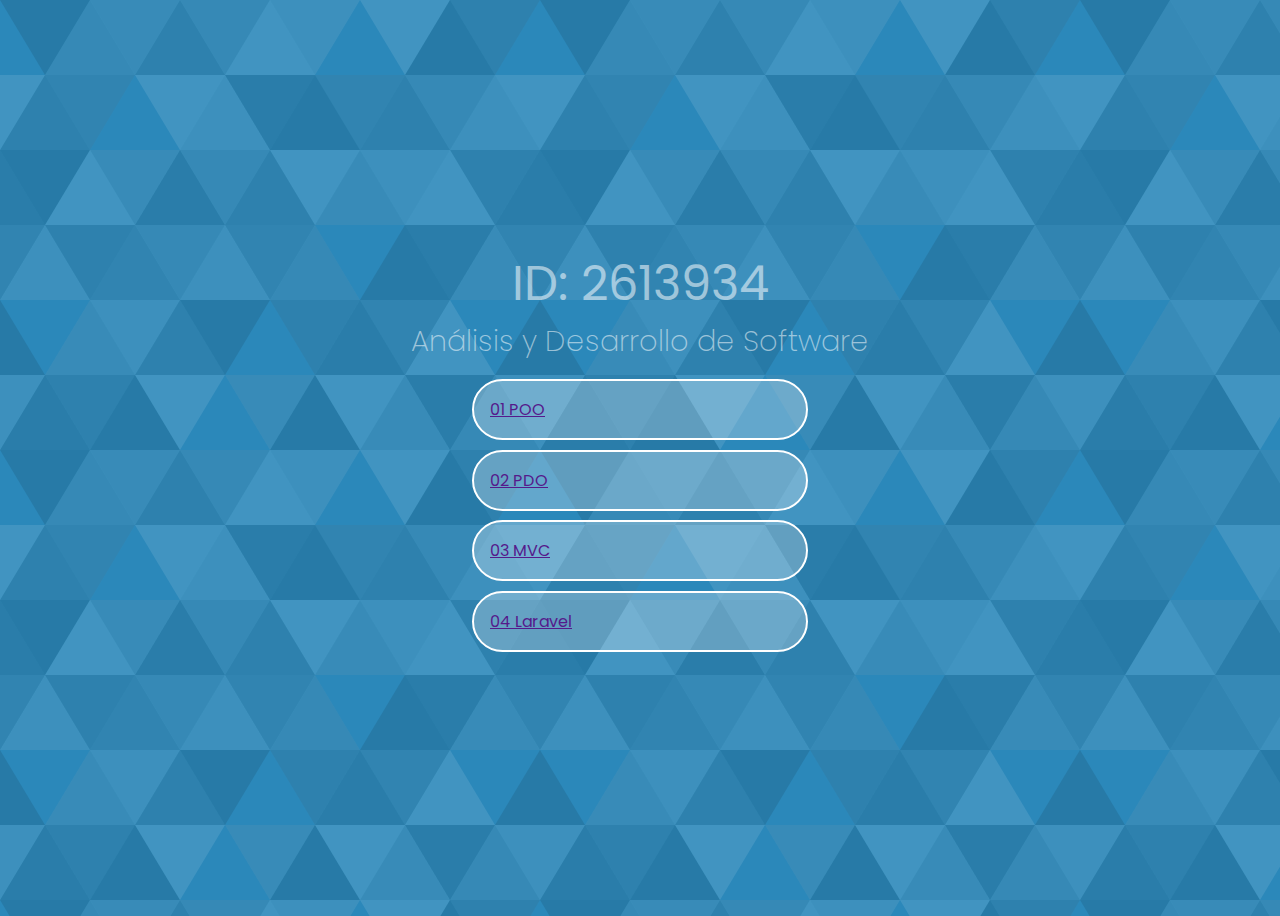
==== index.html @ 27c180b8 "Index file created" ====
<!DOCTYPE html>
<html lang="en">
<head>
    <meta charset="UTF-8">
    <meta name="viewport" content="width=device-width, initial-scale=1.0">
    <title>Main Menu</title>
    <link rel="stylesheet" href="css/master.css">
</head>
<body>
    <main>
        <h1>ID: 2613934</h1>
        <h2>Análisis y Desarrollo de Software</h2>
        <menu>
            <ul>
                <li>
                    <a href=""><span>01</span> POO</a>
                </li>
                <li>
                    <a href=""><span>02</span> PDO</a>
                </li>
                <li>
                    <a href=""><span>03</span> MVC</a>
                </li>
                <li>
                    <a href=""><span>04</span> Laravel</a>
                </li>
            </ul>
        </menu>
    </main>
</body>
</html>
---- css/master.css ----
@import url('https://fonts.googleapis.com/css2?family=Poppins:wght@200;400&display=swap');

body {
    background-color: #2B88BA;
    background-image: url("data:image/svg+xml,%3Csvg xmlns='http://www.w3.org/2000/svg' width='540' height='450' viewBox='0 0 1080 900'%3E%3Cg fill-opacity='.1'%3E%3Cpolygon fill='%23444' points='90 150 0 300 180 300'/%3E%3Cpolygon points='90 150 180 0 0 0'/%3E%3Cpolygon fill='%23AAA' points='270 150 360 0 180 0'/%3E%3Cpolygon fill='%23DDD' points='450 150 360 300 540 300'/%3E%3Cpolygon fill='%23999' points='450 150 540 0 360 0'/%3E%3Cpolygon points='630 150 540 300 720 300'/%3E%3Cpolygon fill='%23DDD' points='630 150 720 0 540 0'/%3E%3Cpolygon fill='%23444' points='810 150 720 300 900 300'/%3E%3Cpolygon fill='%23FFF' points='810 150 900 0 720 0'/%3E%3Cpolygon fill='%23DDD' points='990 150 900 300 1080 300'/%3E%3Cpolygon fill='%23444' points='990 150 1080 0 900 0'/%3E%3Cpolygon fill='%23DDD' points='90 450 0 600 180 600'/%3E%3Cpolygon points='90 450 180 300 0 300'/%3E%3Cpolygon fill='%23666' points='270 450 180 600 360 600'/%3E%3Cpolygon fill='%23AAA' points='270 450 360 300 180 300'/%3E%3Cpolygon fill='%23DDD' points='450 450 360 600 540 600'/%3E%3Cpolygon fill='%23999' points='450 450 540 300 360 300'/%3E%3Cpolygon fill='%23999' points='630 450 540 600 720 600'/%3E%3Cpolygon fill='%23FFF' points='630 450 720 300 540 300'/%3E%3Cpolygon points='810 450 720 600 900 600'/%3E%3Cpolygon fill='%23DDD' points='810 450 900 300 720 300'/%3E%3Cpolygon fill='%23AAA' points='990 450 900 600 1080 600'/%3E%3Cpolygon fill='%23444' points='990 450 1080 300 900 300'/%3E%3Cpolygon fill='%23222' points='90 750 0 900 180 900'/%3E%3Cpolygon points='270 750 180 900 360 900'/%3E%3Cpolygon fill='%23DDD' points='270 750 360 600 180 600'/%3E%3Cpolygon points='450 750 540 600 360 600'/%3E%3Cpolygon points='630 750 540 900 720 900'/%3E%3Cpolygon fill='%23444' points='630 750 720 600 540 600'/%3E%3Cpolygon fill='%23AAA' points='810 750 720 900 900 900'/%3E%3Cpolygon fill='%23666' points='810 750 900 600 720 600'/%3E%3Cpolygon fill='%23999' points='990 750 900 900 1080 900'/%3E%3Cpolygon fill='%23999' points='180 0 90 150 270 150'/%3E%3Cpolygon fill='%23444' points='360 0 270 150 450 150'/%3E%3Cpolygon fill='%23FFF' points='540 0 450 150 630 150'/%3E%3Cpolygon points='900 0 810 150 990 150'/%3E%3Cpolygon fill='%23222' points='0 300 -90 450 90 450'/%3E%3Cpolygon fill='%23FFF' points='0 300 90 150 -90 150'/%3E%3Cpolygon fill='%23FFF' points='180 300 90 450 270 450'/%3E%3Cpolygon fill='%23666' points='180 300 270 150 90 150'/%3E%3Cpolygon fill='%23222' points='360 300 270 450 450 450'/%3E%3Cpolygon fill='%23FFF' points='360 300 450 150 270 150'/%3E%3Cpolygon fill='%23444' points='540 300 450 450 630 450'/%3E%3Cpolygon fill='%23222' points='540 300 630 150 450 150'/%3E%3Cpolygon fill='%23AAA' points='720 300 630 450 810 450'/%3E%3Cpolygon fill='%23666' points='720 300 810 150 630 150'/%3E%3Cpolygon fill='%23FFF' points='900 300 810 450 990 450'/%3E%3Cpolygon fill='%23999' points='900 300 990 150 810 150'/%3E%3Cpolygon points='0 600 -90 750 90 750'/%3E%3Cpolygon fill='%23666' points='0 600 90 450 -90 450'/%3E%3Cpolygon fill='%23AAA' points='180 600 90 750 270 750'/%3E%3Cpolygon fill='%23444' points='180 600 270 450 90 450'/%3E%3Cpolygon fill='%23444' points='360 600 270 750 450 750'/%3E%3Cpolygon fill='%23999' points='360 600 450 450 270 450'/%3E%3Cpolygon fill='%23666' points='540 600 630 450 450 450'/%3E%3Cpolygon fill='%23222' points='720 600 630 750 810 750'/%3E%3Cpolygon fill='%23FFF' points='900 600 810 750 990 750'/%3E%3Cpolygon fill='%23222' points='900 600 990 450 810 450'/%3E%3Cpolygon fill='%23DDD' points='0 900 90 750 -90 750'/%3E%3Cpolygon fill='%23444' points='180 900 270 750 90 750'/%3E%3Cpolygon fill='%23FFF' points='360 900 450 750 270 750'/%3E%3Cpolygon fill='%23AAA' points='540 900 630 750 450 750'/%3E%3Cpolygon fill='%23FFF' points='720 900 810 750 630 750'/%3E%3Cpolygon fill='%23222' points='900 900 990 750 810 750'/%3E%3Cpolygon fill='%23222' points='1080 300 990 450 1170 450'/%3E%3Cpolygon fill='%23FFF' points='1080 300 1170 150 990 150'/%3E%3Cpolygon points='1080 600 990 750 1170 750'/%3E%3Cpolygon fill='%23666' points='1080 600 1170 450 990 450'/%3E%3Cpolygon fill='%23DDD' points='1080 900 1170 750 990 750'/%3E%3C/g%3E%3C/svg%3E");
    color: #fff8;
    font-family: Poppins, sans-serif;
}

main {
    align-items: center;
    display: flex;
    flex-direction: column;
    justify-content: center;
    min-height: 100vh;

    h1, h2 {
        margin: 0;
    }

    h1 {
        font-size: 3rem;
        font-weight: 400;
    }

    h2 {
        font-size: 1.8rem;
        font-weight: 200;
    }

    menu {
        padding: 0;
        ul {
            display: flex;
            flex-direction: column;
            gap: 0.6rem;
            list-style: none;
            padding: 0;
            li {
                border: 2px solid #fff;
                background-color: #fff4;
                border-radius: 4rem;
                padding: 1rem;
                width: 300px;
                transition: all 0.4s ease-in;
                &:is(:hover) {
                    background-color: #00f;
                    transform: scale(1.02);
                }
            }
        }
    }
}
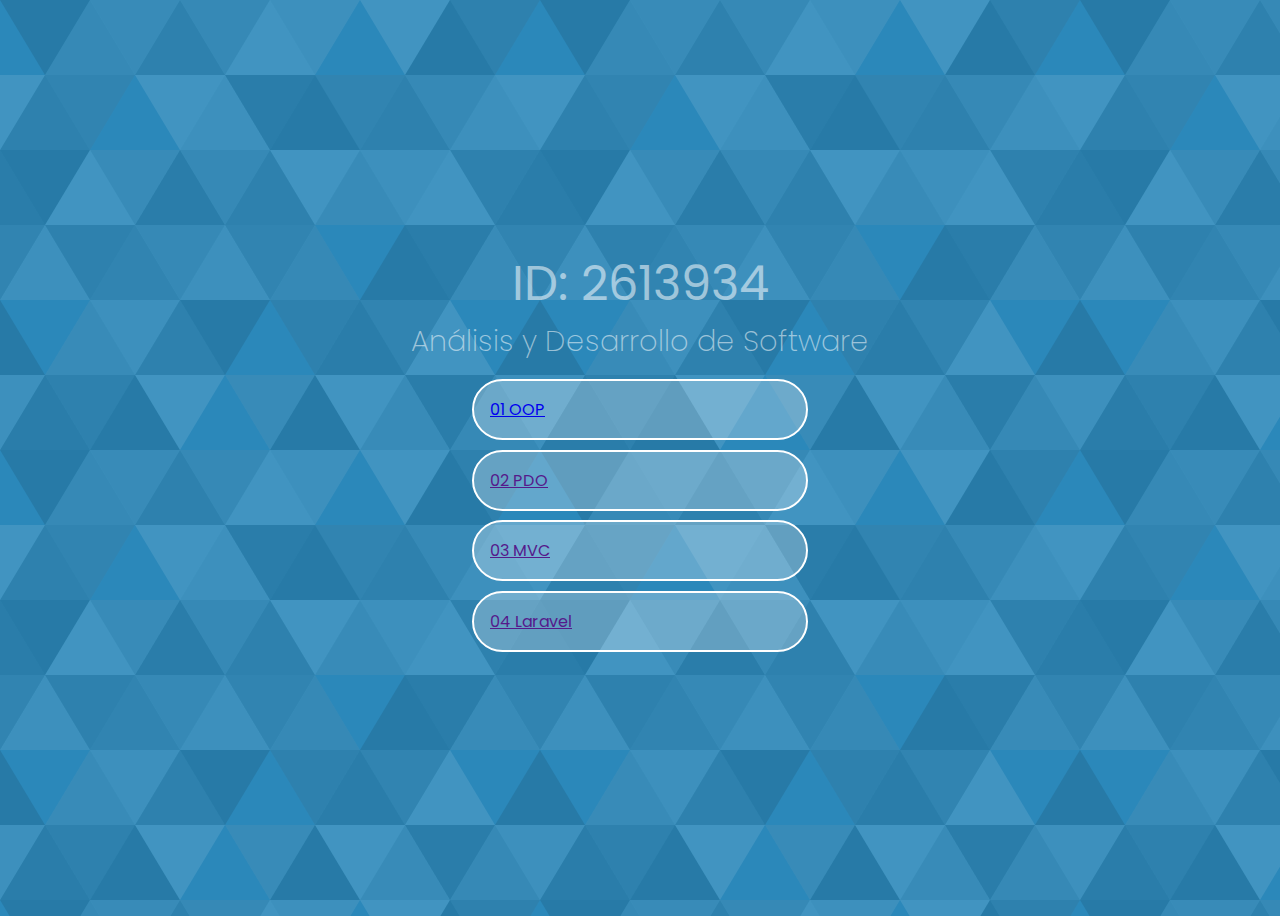
==== commit db73ce53: "Folder 01-oop" ====
--- a/index.html
+++ b/index.html
@@ -13,7 +13,7 @@
         <menu>
             <ul>
                 <li>
-                    <a href=""><span>01</span> POO</a>
+                    <a href="01-oop/index.html"><span>01</span> OOP</a>
                 </li>
                 <li>
                     <a href=""><span>02</span> PDO</a>
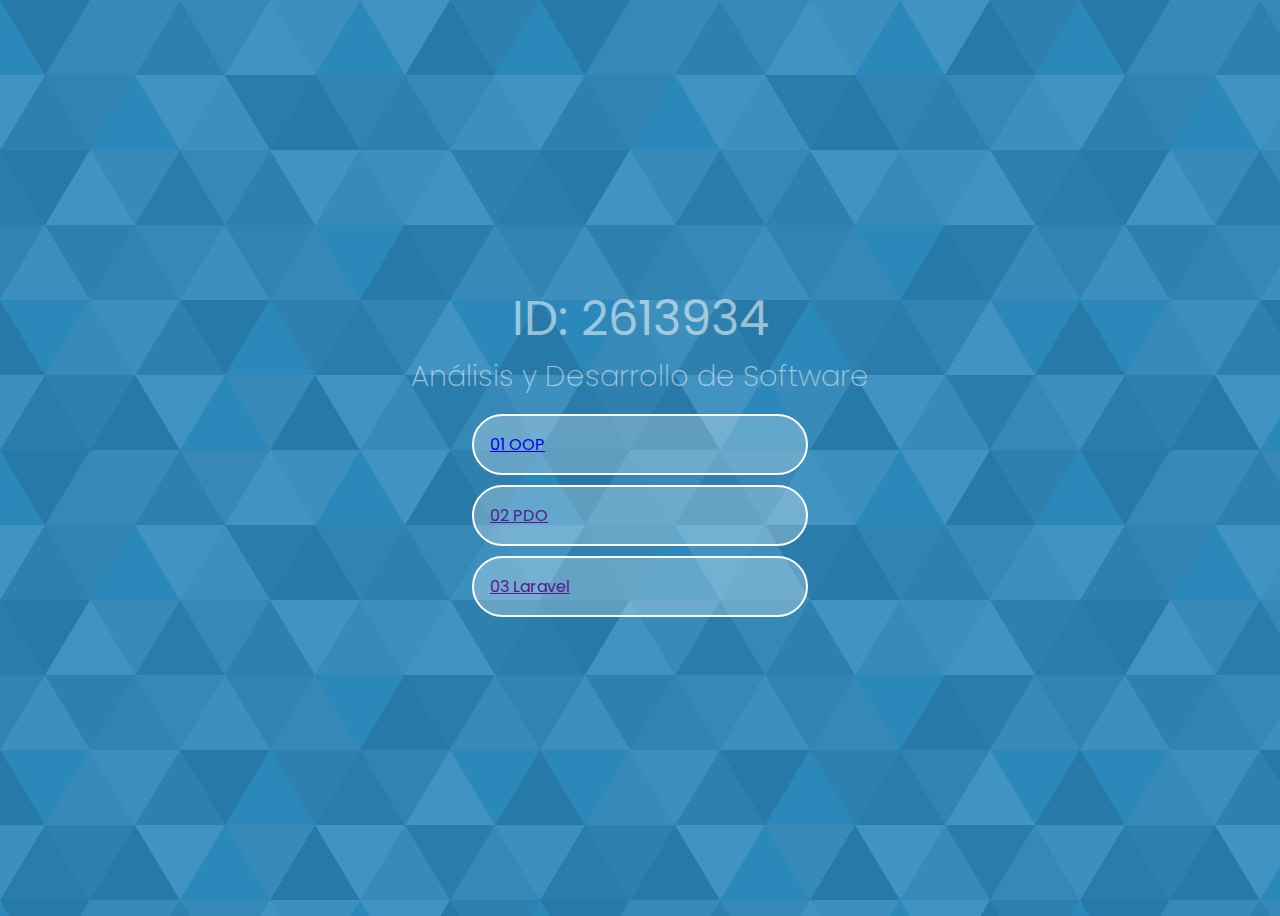
==== commit 6bd7c398: "Init Abstract example db" ====
--- a/index.html
+++ b/index.html
@@ -19,10 +19,7 @@
                     <a href=""><span>02</span> PDO</a>
                 </li>
                 <li>
-                    <a href=""><span>03</span> MVC</a>
-                </li>
-                <li>
-                    <a href=""><span>04</span> Laravel</a>
+                    <a href=""><span>03</span> Laravel</a>
                 </li>
             </ul>
         </menu>
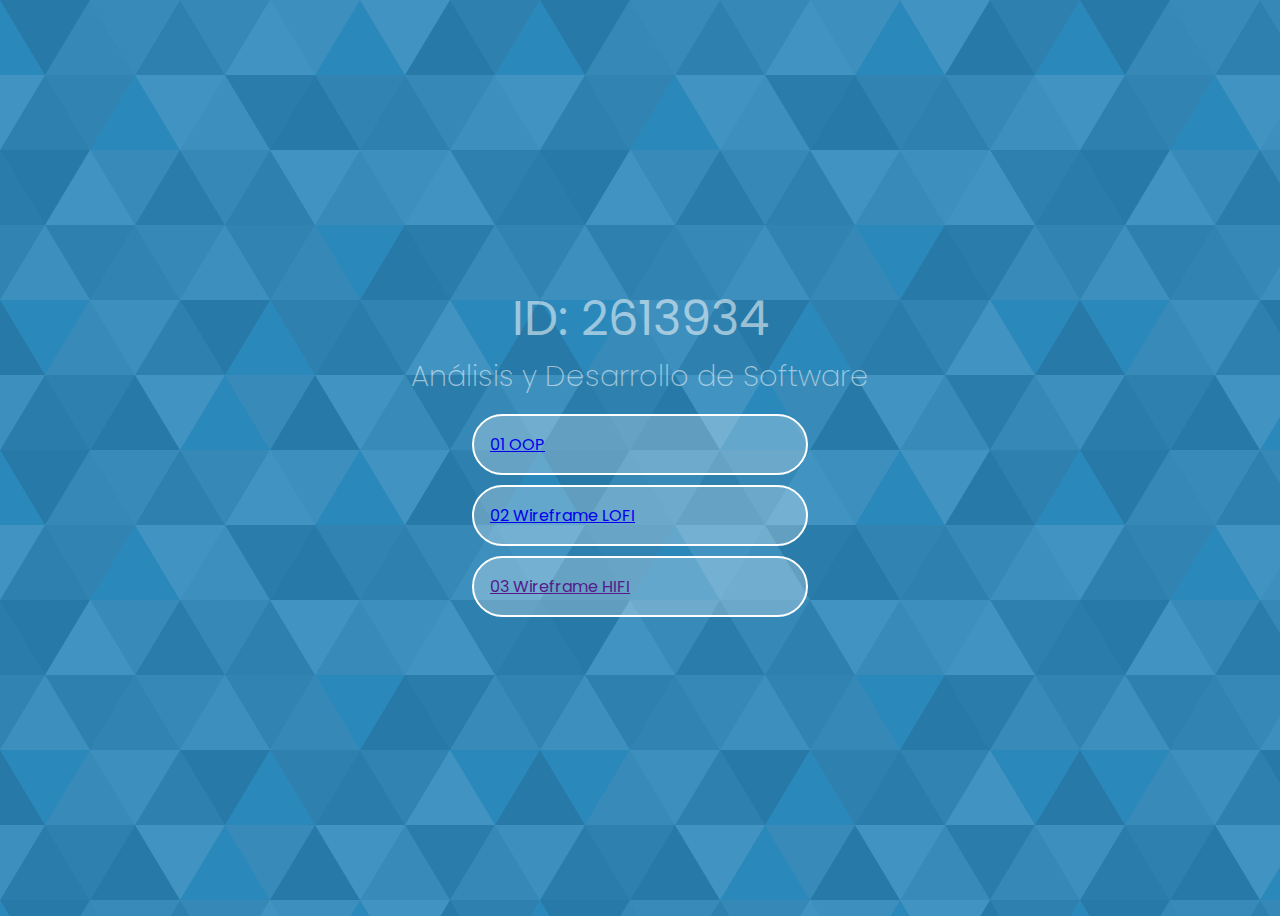
==== commit 92b6d997: "Update index menu" ====
--- a/index.html
+++ b/index.html
@@ -16,10 +16,10 @@
                     <a href="01-oop/index.html"><span>01</span> OOP</a>
                 </li>
                 <li>
-                    <a href=""><span>02</span> PDO</a>
+                    <a href="https://marvelapp.com/10a23ejh" target="_blank"><span>02</span> Wireframe LOFI</a>
                 </li>
                 <li>
-                    <a href=""><span>03</span> Laravel</a>
+                    <a href=""><span>03</span> Wireframe HIFI</a>
                 </li>
             </ul>
         </menu>
